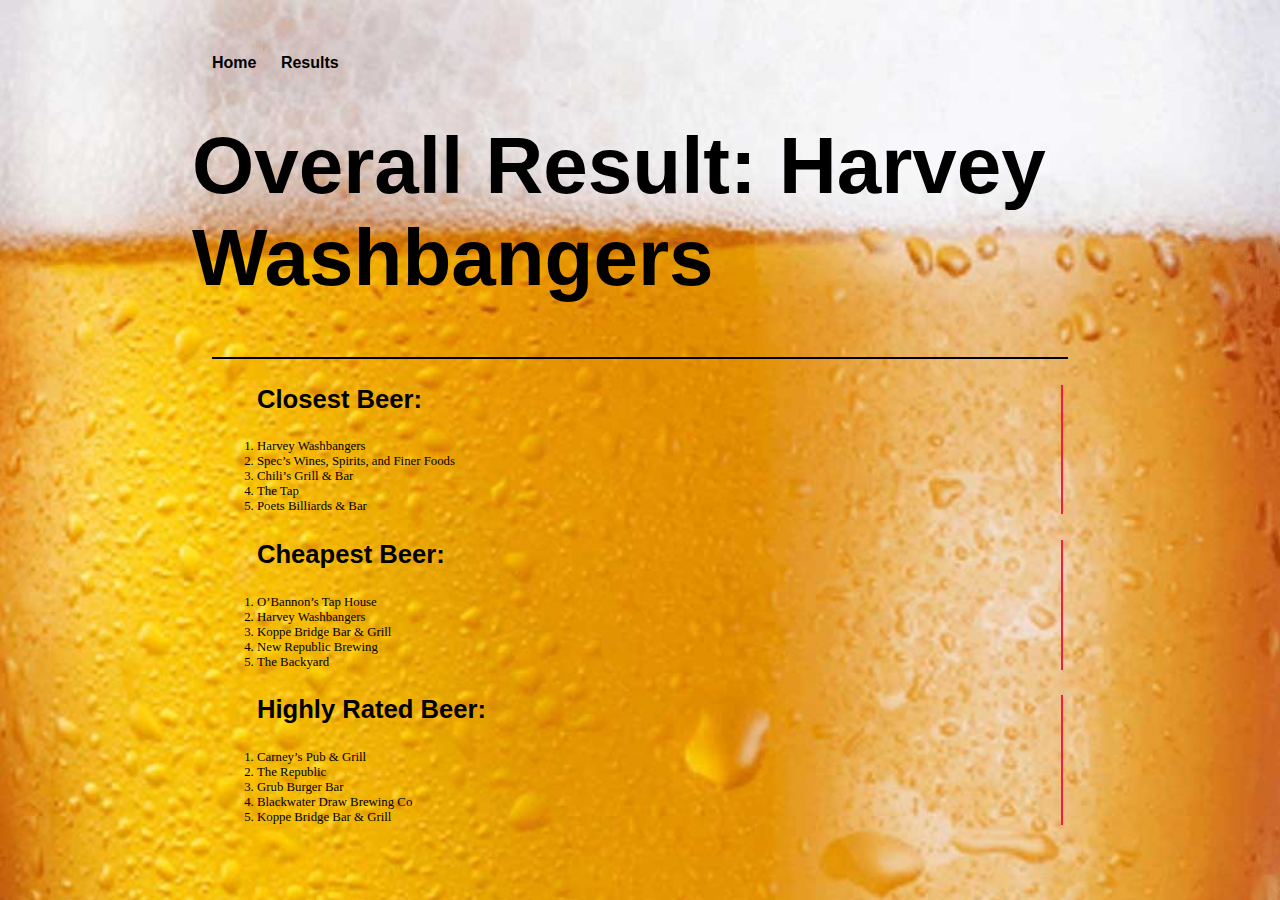
==== results.html @ c5363cb1 "Update results.html" ====
<!DOCTYPE html>
<html>
	<head>
		<title>Cheap Beer Locator</title>
		<!-- link to main stylesheet -->
		<link rel="stylesheet" type="text/css" href="results.css">
	</head>
	<body>
		<nav>
    		<ul>
        		<li><a href="index.html">Home</a></li>
        		<li><a href="results.html">Results</a></li>
    		</ul>
		</nav>
		<div class="container">
    		<div class="blurb">
        		<h1>Overall Result: Harvey Washbangers</h1>
    		</div><!-- /.blurb -->
		</div><!-- /.container -->
		<footer>
		<results>
			<div id="closest">
    				<div id="borderRight">
        				<ol>
        					<h3>Closest Beer:</h3>
            					<li>Harvey Washbangers</li>
            					<li>Spec’s Wines, Spirits, and Finer Foods</li>
            					<li>Chili’s Grill & Bar</li>
            					<li>The Tap</li>
            					<li>Poets Billiards & Bar</li>
        				</ol>
    				</div>
			</div>
			<div id="cheapest">
				<div id="borderRight">
					<ol>
						<h3>Cheapest Beer:</h3>
						<li>O’Bannon’s Tap House</li>
						<li>Harvey Washbangers</li>
						<li>Koppe Bridge Bar & Grill</li>
						<li>New Republic Brewing</li>
						<li>The Backyard</li>
					</ol>
				</div>
			</div>
			<div id="highest">
				<div id="borderRight">
					<ol>
						<h3>Highly Rated Beer:</h3>
						<li>Carney’s Pub & Grill</li>
						<li>The Republic</li>
						<li>Grub Burger Bar</li>
						<li>Blackwater Draw Brewing Co</li>
						<li>Koppe Bridge Bar & Grill</li>
					</ol>
				</div>
			</div>
		</results>
		</footer>
	</body>
</html>
---- results.css ----
@import "compass/css3";

body {
    margin: 60px auto;
    width: 70%;
    background-image: url("beer_texture.jpg");
    background-size: 100%;
}
nav ul, footer ul {
    font-family:'Helvetica', 'Arial', 'Sans-Serif';
    padding: 0px;
    list-style: none;
    font-weight: bold;
}
nav ul li, footer ul li {
    display: inline;
    margin-left: 20px;
}
a {
    text-decoration: none;
    color: black;
}
a:hover {
    text-decoration: underline;
}
h1 {
    font-size: 5em;
    font-family:'Helvetica', 'Arial', 'Sans-Serif';
}

h2 {
	font-size: 3em;
	font-family:'Helvetica', 'Arial', 'Sans-Serif';
}

h3 {
	font-size: 2em;
	font-family:'Helvetica', 'Arial', 'Sans-Serif';
	
}
p {
    font-size: 1.5em;
    line-height: 1.4em;
    color: #333;
}
footer {
    border-top: 2px solid black;
    font-size: .8em;
    margin: 20px;
}

ul.posts { 
    margin: 20px auto 40px; 
    font-size: 1.5em;
}

ul.posts li {
    list-style: none;
}
results {
    display: inline;
}
ul {
    padding-left:14px;
    margin-top:-6px;
    margin-bottom:-6px;
    padding-bottom:0;
    font-size: 1em;
    font-family:'Helvetica', 'Arial', 'Sans-Serif';
}
#mainDiv {
    height: 200px;
    width:200px;
    position: relative;
}
#borderRight {
    border-right: 2px solid #f51c40;
    margin: 5px;
}
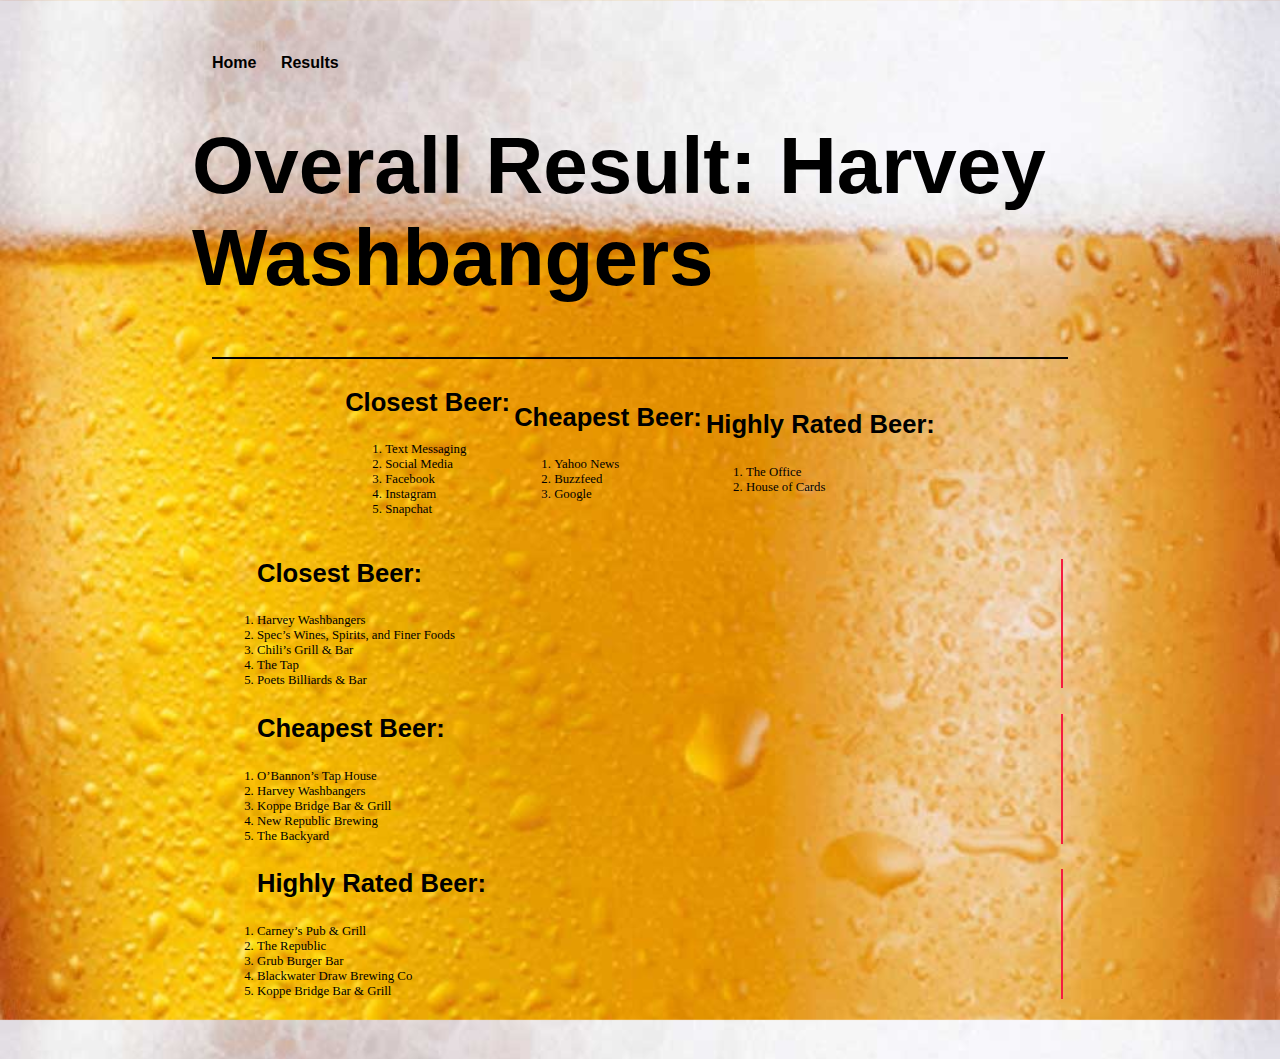
==== commit 38dfba59: "Update results.html" ====
--- a/results.html
+++ b/results.html
@@ -18,7 +18,35 @@
     		</div><!-- /.blurb -->
 		</div><!-- /.container -->
 		<footer>
-		<results>
+		<table align="center">
+		<tr>
+			<td><h3>Closest Beer: </h3>
+				<ol>
+					<li>Text Messaging</li>
+					<li>Social Media</li>
+					<li>Facebook</li>
+					<li>Instagram</li>
+					<li>Snapchat</li>
+				</ol>
+			</td>
+			<td><h3>Cheapest Beer: </h3>
+				<ol>
+					<li>Yahoo News</li>
+					<li>Buzzfeed</li>
+					<li>Google</li>
+				</ol>
+			</td>
+			<td><h3>Highly Rated Beer: </h3>
+				<ol>
+					<li>The Office</li>
+					<li>House of Cards</li>
+				</ol>
+
+			</td>
+		</tr>
+		</table>
+
+		<div id = "results">
 			<div id="closest">
     				<div id="borderRight">
         				<ol>
@@ -55,7 +83,7 @@
 					</ol>
 				</div>
 			</div>
-		</results>
+		</div>
 		</footer>
 	</body>
 </html>
--- a/results.css
+++ b/results.css
@@ -57,7 +57,7 @@
 ul.posts li {
     list-style: none;
 }
-results {
+#results {
     display: inline;
 }
 ul {
@@ -65,13 +65,13 @@
     margin-top:-6px;
     margin-bottom:-6px;
     padding-bottom:0;
-    font-size: 1em;
-    font-family:'Helvetica', 'Arial', 'Sans-Serif';
 }
 #mainDiv {
     height: 200px;
     width:200px;
     position: relative;
+    font-size: 1em;
+    font-family:'Helvetica', 'Arial', 'Sans-Serif';
 }
 #borderRight {
     border-right: 2px solid #f51c40;
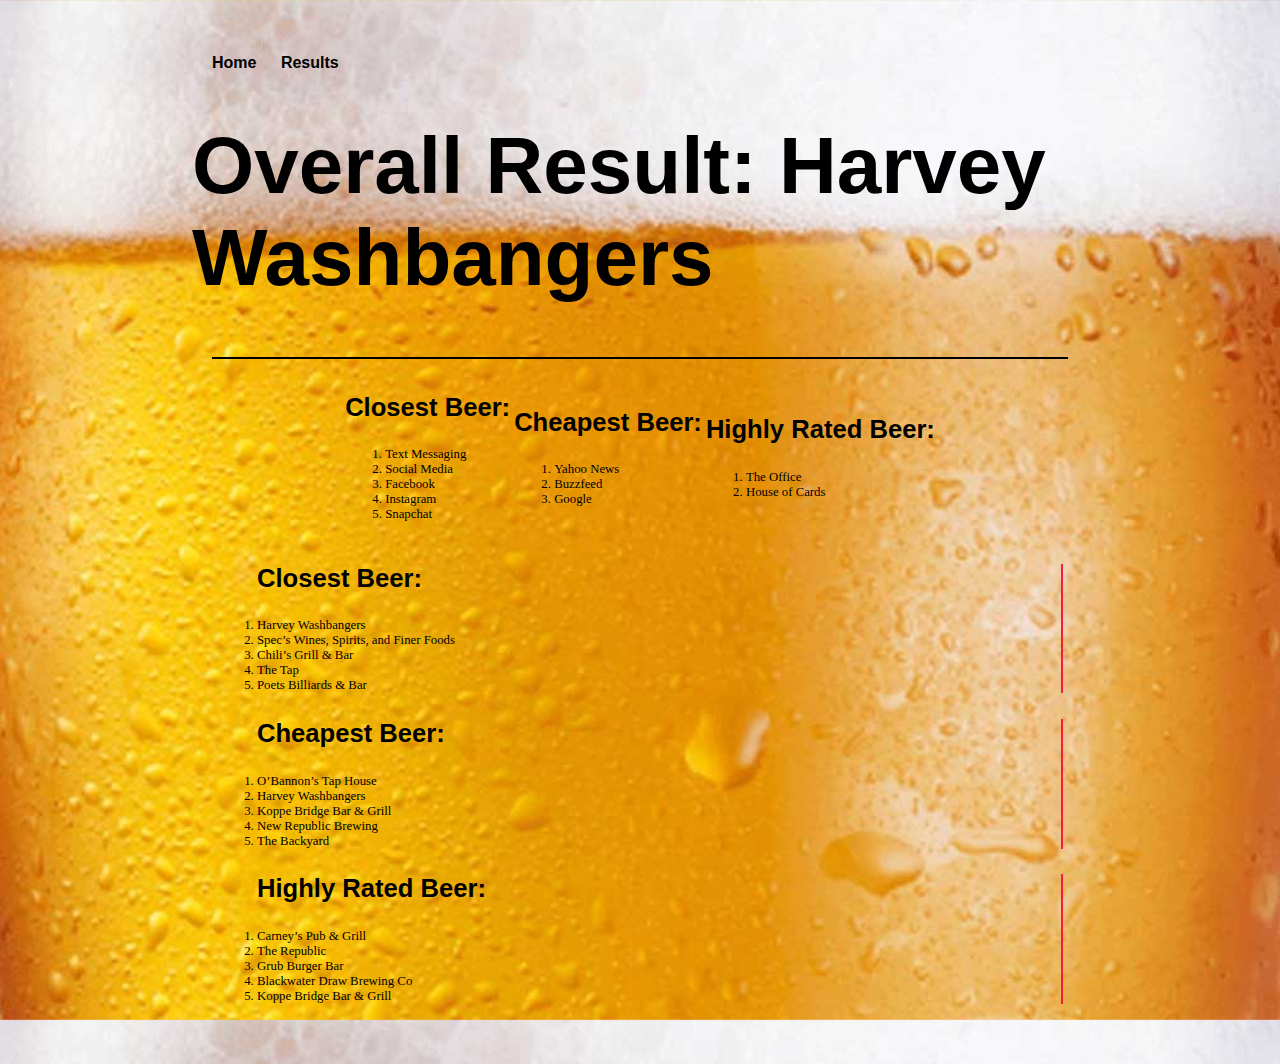
==== commit b9234364: "Update results.html" ====
--- a/results.html
+++ b/results.html
@@ -20,6 +20,7 @@
 		<footer>
 		<table align="center">
 		<tr>
+			<div id="borderRight">
 			<td><h3>Closest Beer: </h3>
 				<ol>
 					<li>Text Messaging</li>
@@ -28,14 +29,15 @@
 					<li>Instagram</li>
 					<li>Snapchat</li>
 				</ol>
-			</td>
+			</td></div>
+			<div id="borderRight">
 			<td><h3>Cheapest Beer: </h3>
 				<ol>
 					<li>Yahoo News</li>
 					<li>Buzzfeed</li>
 					<li>Google</li>
 				</ol>
-			</td>
+			</td></div>
 			<td><h3>Highly Rated Beer: </h3>
 				<ol>
 					<li>The Office</li>
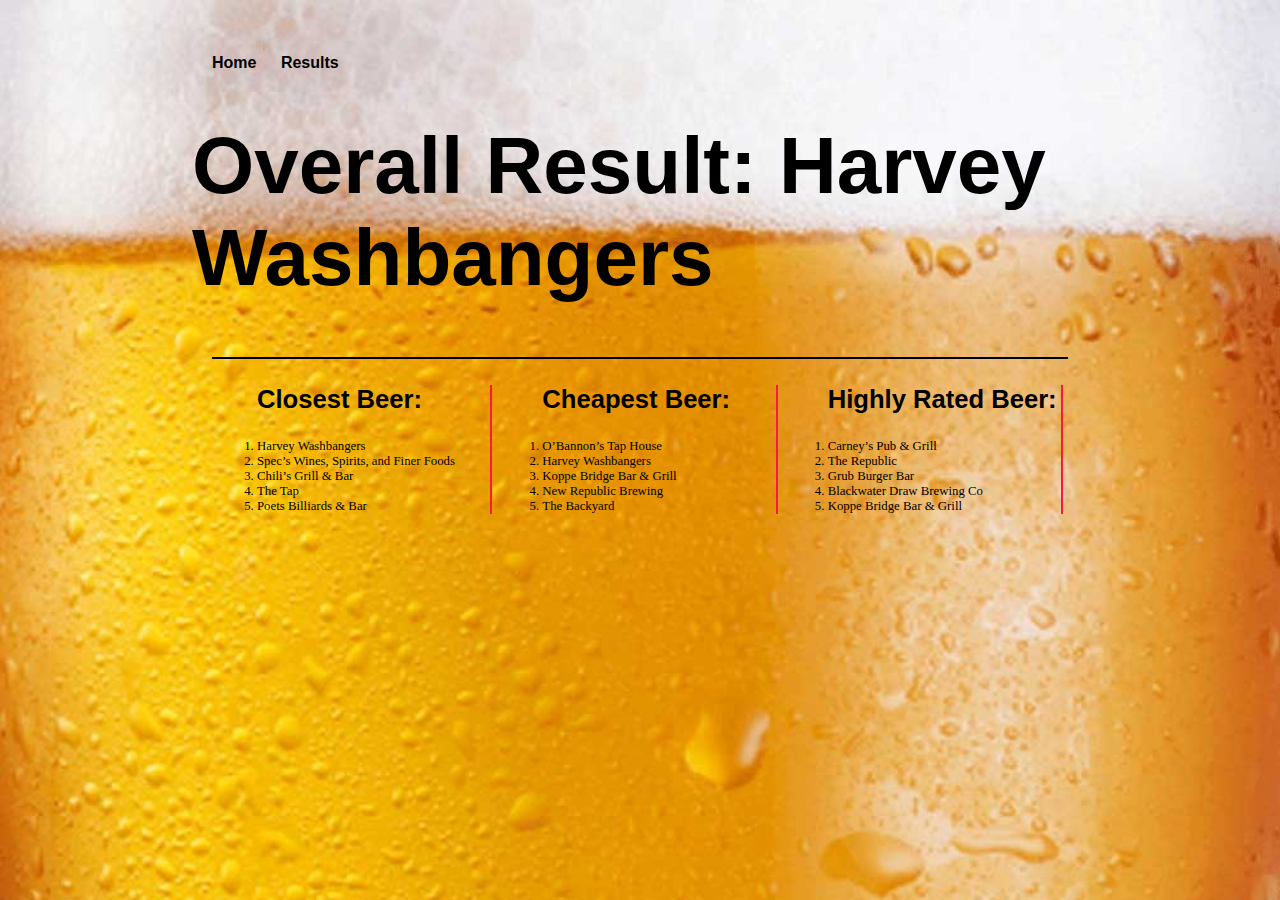
==== commit 03164856: "Update results.html" ====
--- a/results.html
+++ b/results.html
@@ -18,37 +18,7 @@
     		</div><!-- /.blurb -->
 		</div><!-- /.container -->
 		<footer>
-		<table align="center">
-		<tr>
-			<div id="borderRight">
-			<td><h3>Closest Beer: </h3>
-				<ol>
-					<li>Text Messaging</li>
-					<li>Social Media</li>
-					<li>Facebook</li>
-					<li>Instagram</li>
-					<li>Snapchat</li>
-				</ol>
-			</td></div>
-			<div id="borderRight">
-			<td><h3>Cheapest Beer: </h3>
-				<ol>
-					<li>Yahoo News</li>
-					<li>Buzzfeed</li>
-					<li>Google</li>
-				</ol>
-			</td></div>
-			<td><h3>Highly Rated Beer: </h3>
-				<ol>
-					<li>The Office</li>
-					<li>House of Cards</li>
-				</ol>
-
-			</td>
-		</tr>
-		</table>
-
-		<div id = "results">
+		<div class = "results">
 			<div id="closest">
     				<div id="borderRight">
         				<ol>
--- a/results.css
+++ b/results.css
@@ -57,8 +57,11 @@
 ul.posts li {
     list-style: none;
 }
-#results {
-    display: inline;
+.results {
+    display: flex;
+}
+.results > div{
+	flex: 1;
 }
 ul {
     padding-left:14px;
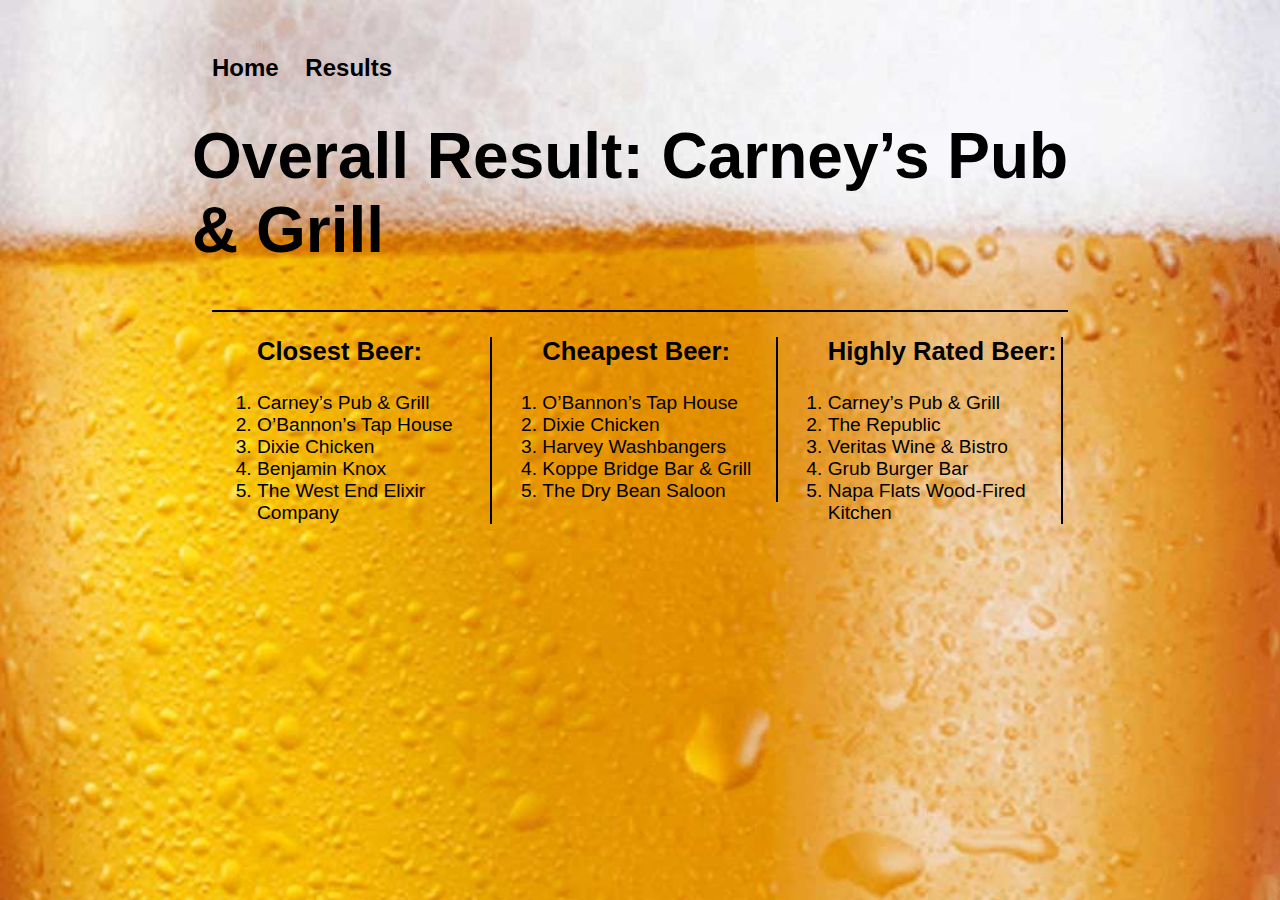
==== commit daf09508: "Update results.html" ====
--- a/results.html
+++ b/results.html
@@ -14,7 +14,7 @@
 		</nav>
 		<div class="container">
     		<div class="blurb">
-        		<h1>Overall Result: Harvey Washbangers</h1>
+        		<h1>Overall Result: Carney’s Pub & Grill</h1>
     		</div><!-- /.blurb -->
 		</div><!-- /.container -->
 		<footer>
@@ -23,11 +23,11 @@
     				<div id="borderRight">
         				<ol>
         					<h3>Closest Beer:</h3>
-            					<li>Harvey Washbangers</li>
-            					<li>Spec’s Wines, Spirits, and Finer Foods</li>
-            					<li>Chili’s Grill & Bar</li>
-            					<li>The Tap</li>
-            					<li>Poets Billiards & Bar</li>
+            					<li>Carney’s Pub & Grill</li>
+            					<li>O’Bannon’s Tap House</li>
+            					<li>Dixie Chicken</li>
+            					<li>Benjamin Knox</li>
+            					<li>The West End Elixir Company</li>
         				</ol>
     				</div>
 			</div>
@@ -36,10 +36,10 @@
 					<ol>
 						<h3>Cheapest Beer:</h3>
 						<li>O’Bannon’s Tap House</li>
+						<li>Dixie Chicken</li>
 						<li>Harvey Washbangers</li>
 						<li>Koppe Bridge Bar & Grill</li>
-						<li>New Republic Brewing</li>
-						<li>The Backyard</li>
+						<li>The Dry Bean Saloon</li>
 					</ol>
 				</div>
 			</div>
@@ -49,9 +49,9 @@
 						<h3>Highly Rated Beer:</h3>
 						<li>Carney’s Pub & Grill</li>
 						<li>The Republic</li>
+						<li>Veritas Wine & Bistro</li>
 						<li>Grub Burger Bar</li>
-						<li>Blackwater Draw Brewing Co</li>
-						<li>Koppe Bridge Bar & Grill</li>
+						<li>Napa Flats Wood-Fired Kitchen</li>
 					</ol>
 				</div>
 			</div>
--- a/results.css
+++ b/results.css
@@ -7,6 +7,7 @@
     background-size: 100%;
 }
 nav ul, footer ul {
+    font-size: 1.5em;
     font-family:'Helvetica', 'Arial', 'Sans-Serif';
     padding: 0px;
     list-style: none;
@@ -24,7 +25,7 @@
     text-decoration: underline;
 }
 h1 {
-    font-size: 5em;
+    font-size: 4em;
     font-family:'Helvetica', 'Arial', 'Sans-Serif';
 }
 
@@ -63,6 +64,11 @@
 .results > div{
 	flex: 1;
 }
+
+.results li{
+	font-size: 1.5em;
+    	font-family:'Helvetica', 'Arial', 'Sans-Serif';
+}
 ul {
     padding-left:14px;
     margin-top:-6px;
@@ -73,10 +79,8 @@
     height: 200px;
     width:200px;
     position: relative;
-    font-size: 1em;
-    font-family:'Helvetica', 'Arial', 'Sans-Serif';
 }
 #borderRight {
-    border-right: 2px solid #f51c40;
+    border-right: 2px solid black;
     margin: 5px;
 }
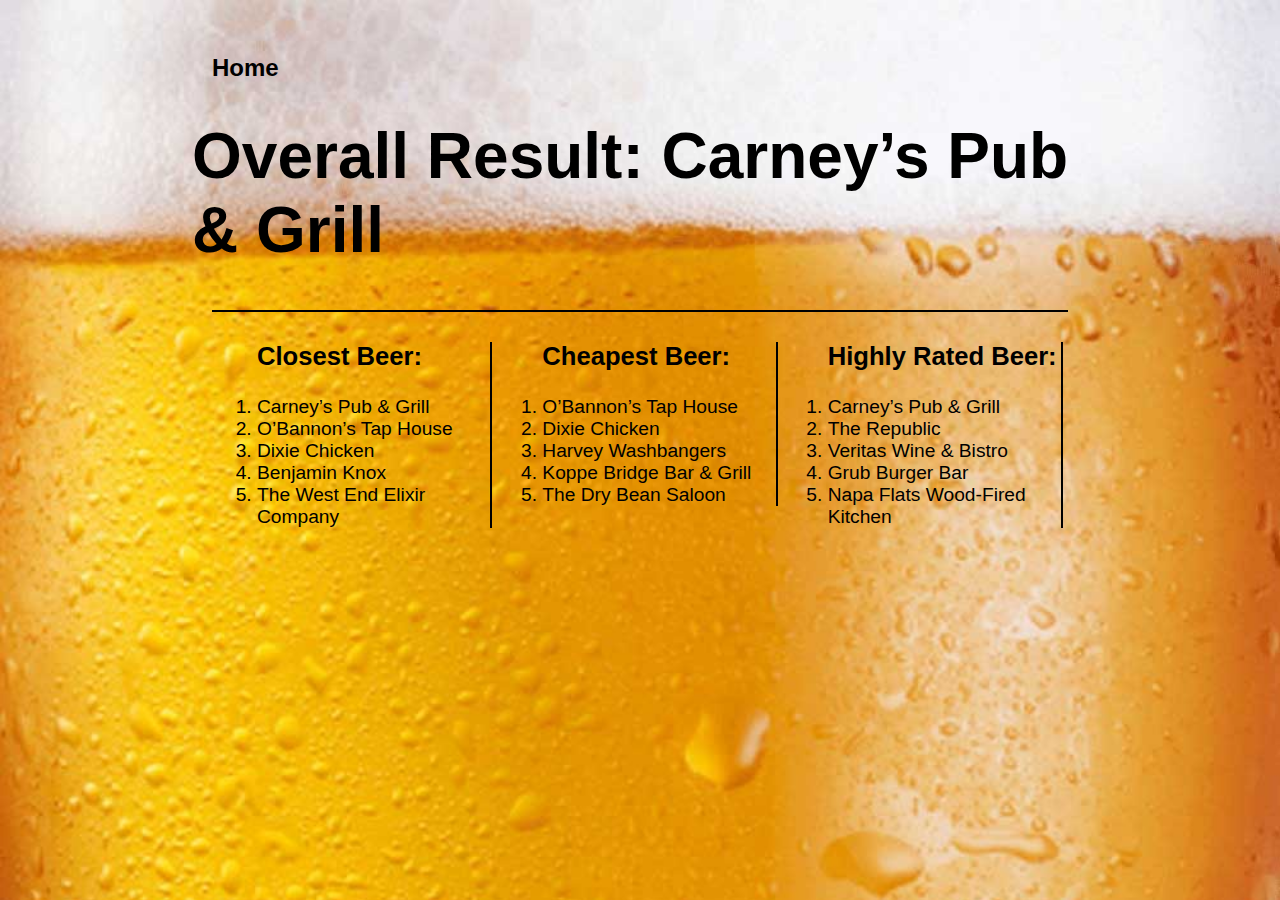
==== commit 5b1cc203: "Update results.html" ====
--- a/results.html
+++ b/results.html
@@ -9,7 +9,7 @@
 		<nav>
     		<ul>
         		<li><a href="index.html">Home</a></li>
-        		<li><a href="results.html">Results</a></li>
+        		<!--<li><a href="results.html">Results</a></li>-->
     		</ul>
 		</nav>
 		<div class="container">
--- a/results.css
+++ b/results.css
@@ -37,6 +37,7 @@
 h3 {
 	font-size: 2em;
 	font-family:'Helvetica', 'Arial', 'Sans-Serif';
+	margin-top: 30px;
 	
 }
 p {
